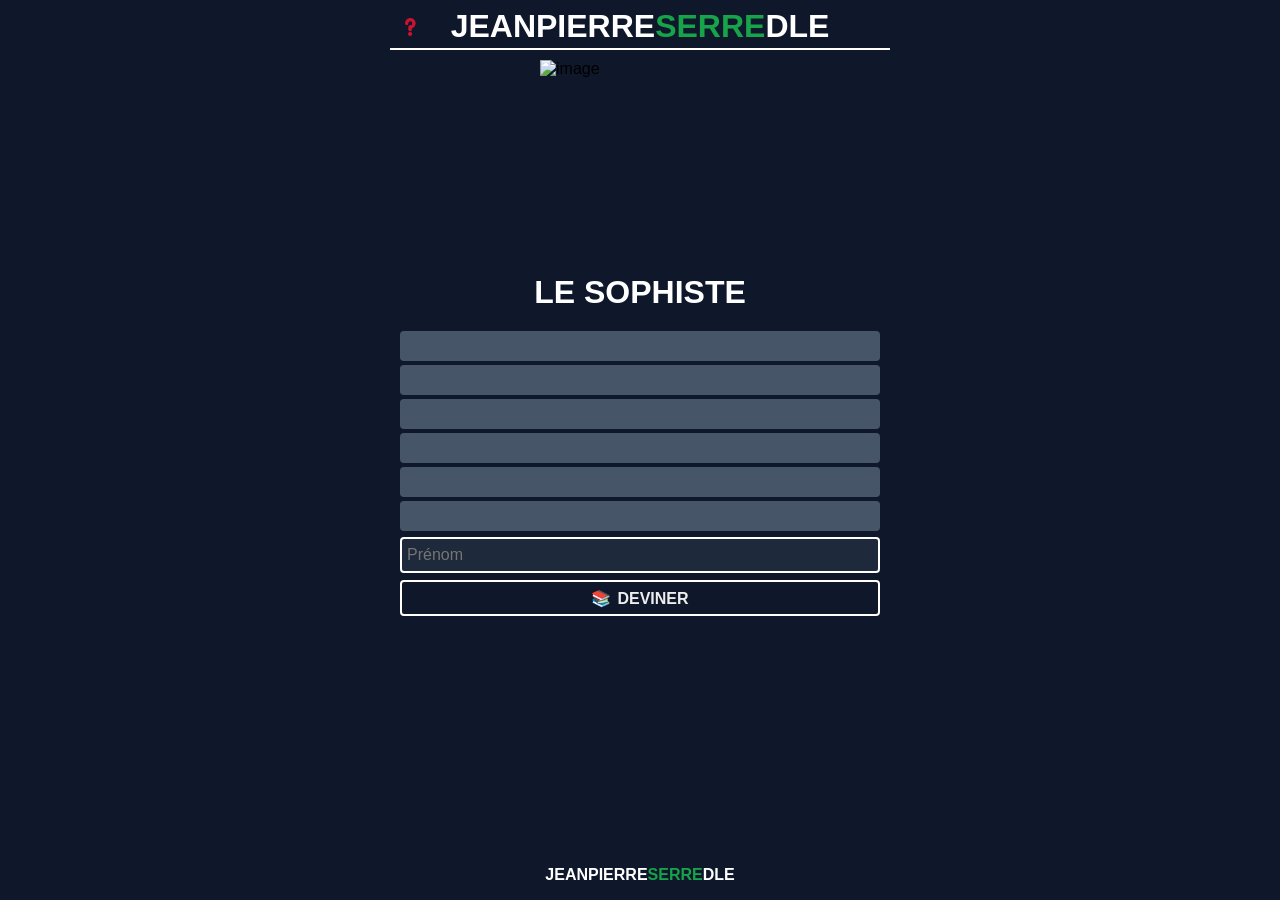
==== index.html @ e237ba88 "feat: replay" ====
<!doctype html><html lang="en"><head><meta charset="utf-8"/><link rel="icon" href="/favicon.ico"/><meta name="viewport" content="width=device-width,initial-scale=1"/><meta name="theme-color" content="#000000"/><meta name="description" content="Web site created using create-react-app"/><link rel="apple-touch-icon" href="/logo192.png"/><link rel="manifest" href="/manifest.json"/><title>React App</title><script defer="defer" src="/static/js/main.9e3f8fad.js"></script><link href="/static/css/main.e35f58a8.css" rel="stylesheet"></head><body><noscript>You need to enable JavaScript to run this app.</noscript><div id="root"></div></body></html>
---- static/css/main.e35f58a8.css ----
body{-webkit-font-smoothing:antialiased;-moz-osx-font-smoothing:grayscale;background-color:#0f172a;font-family:-apple-system,BlinkMacSystemFont,Segoe UI,Roboto,Oxygen,Ubuntu,Cantarell,Fira Sans,Droid Sans,Helvetica Neue,sans-serif;margin:0;padding:0}code{font-family:source-code-pro,Menlo,Monaco,Consolas,Courier New,monospace}.app{display:flex;flex-direction:row;justify-content:center}.main-container{align-items:center;display:flex;flex-direction:column;height:100vh;justify-content:flex-start;max-width:500px;width:100%}.title{color:#fff;font-size:2rem;font-weight:700;margin-bottom:1rem;margin-top:20px}.header-bar{align-items:center;border-bottom:2px solid #fff;box-sizing:border-box;display:flex;flex-direction:row;height:50px;justify-content:space-between;padding:0 15px;width:100%}.title-primary{color:#fff}.title-secondary{color:#16a34a}.main-image{height:200px;margin:10px 0;object-fit:cover;width:200px}.question-icon{cursor:pointer;margin-top:6px}.footer{font-size:1rem}.lastname{margin-top:4px}.replay-container{align-items:center;cursor:pointer;display:flex;flex-direction:row;padding:5px 10px}.replay-container:hover{background-color:#344868}.replay-text{color:#fff;cursor:pointer;display:flex;flex-direction:row;flex-wrap:nowrap;font-size:20px;font-weight:700;justify-content:center;margin-right:5px;margin-top:-1px;width:100%}.guesses-list{box-sizing:border-box;flex-grow:1;padding:0 10px;width:100%}.guess-item{background-color:#475569;height:30px;margin:4px 0}.guess-input,.guess-item{border-radius:4px;width:100%}.guess-input{background-color:#1e293b;border:2px solid #fff;margin:2px 0;padding:0 5px}.guess-button,.guess-input{box-sizing:border-box;color:#eee;font-size:16px;height:36px}.guess-button{background-color:#0f172a;border:2px solid #fff;border-radius:4px;cursor:pointer;font-weight:700;margin:5px 0;width:100%}.guess-button:hover{background-color:#1e293b}.share-button{background-color:#16a34a;border:2px solid #fff;border-radius:4px;box-sizing:border-box;color:#eee;cursor:pointer;font-size:16px;font-weight:700;height:36px;margin:5px 0;width:100%}.share-button:hover{background-color:#21be5b}.guess-input:focus{border-color:rgba(59,130,246,.5)}input:focus,textarea:focus{outline:none}.guessed{align-items:center;background-color:#1e293b;border:2px solid #fff;box-sizing:border-box;color:#fff;margin-bottom:0;padding:0 5px}.guessed,.guessed-container{display:flex;flex-direction:row}.guessed-container{gap:4px}.name-cell{flex-grow:1}.distance-cell{display:flex;justify-content:flex-end;width:70px}.book-emoji{margin-right:6px}.wikipedia-link{color:#fff;cursor:pointer;font-size:20px;margin-top:20px}.modal-container,.wikipedia-link{display:flex;justify-content:center;width:100%}.modal-container{align-items:center;background-color:rgba(0,0,0,.5);height:100%;left:0;position:absolute;top:0;z-index:10}.modal{align-items:center;background-color:#1e293b;border-radius:4px;display:flex;flex-direction:column;height:80vh;justify-content:flex-start;padding-bottom:30px;width:500px}.close-modal{box-sizing:border-box;display:flex;justify-content:flex-end;padding:10px;width:100%}.close-modal img{cursor:pointer}.modal-title{color:#fff;font-size:2rem;font-weight:700;margin:40px 0}.text{color:#fff;font-size:1.2rem;margin-bottom:1rem;text-align:center}.rules{align-items:center;box-sizing:border-box;display:flex;flex-direction:column;gap:10px;height:100%;justify-content:flex-start;overflow:scroll;padding:20px;width:100%}
/*# sourceMappingURL=main.e35f58a8.css.map*/
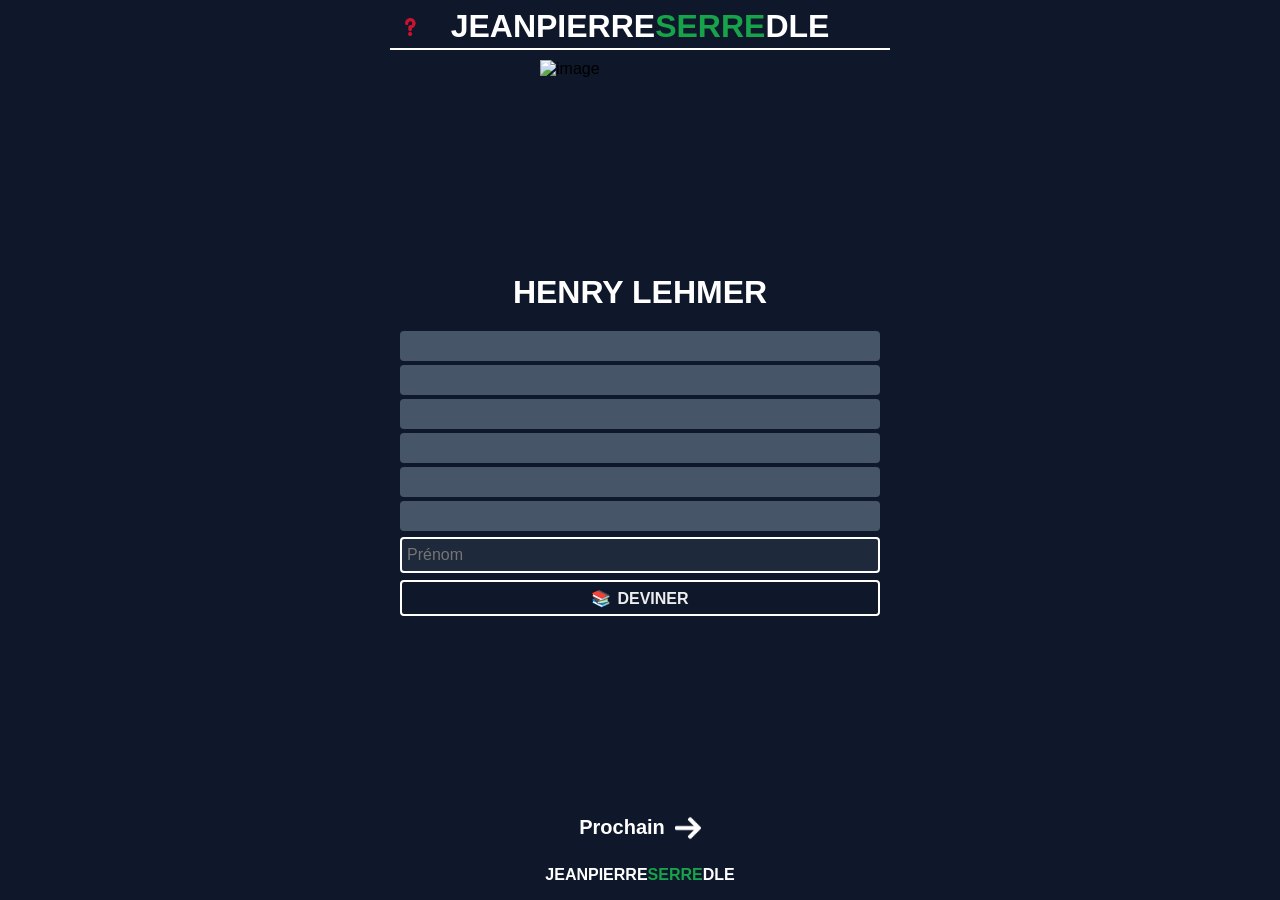
==== commit 119618b1: "feat: random" ====
--- a/index.html
+++ b/index.html
@@ -1 +1 @@
-<!doctype html><html lang="en"><head><meta charset="utf-8"/><link rel="icon" href="/favicon.ico"/><meta name="viewport" content="width=device-width,initial-scale=1"/><meta name="theme-color" content="#000000"/><meta name="description" content="Web site created using create-react-app"/><link rel="apple-touch-icon" href="/logo192.png"/><link rel="manifest" href="/manifest.json"/><title>React App</title><script defer="defer" src="/static/js/main.9e3f8fad.js"></script><link href="/static/css/main.e35f58a8.css" rel="stylesheet"></head><body><noscript>You need to enable JavaScript to run this app.</noscript><div id="root"></div></body></html>+<!doctype html><html lang="en"><head><meta charset="utf-8"/><link rel="icon" href="/favicon.ico"/><meta name="viewport" content="width=device-width,initial-scale=1"/><meta name="theme-color" content="#000000"/><meta name="description" content="Web site created using create-react-app"/><link rel="apple-touch-icon" href="/logo192.png"/><link rel="manifest" href="/manifest.json"/><title>React App</title><script defer="defer" src="/static/js/main.2a734847.js"></script><link href="/static/css/main.e35f58a8.css" rel="stylesheet"></head><body><noscript>You need to enable JavaScript to run this app.</noscript><div id="root"></div></body></html>
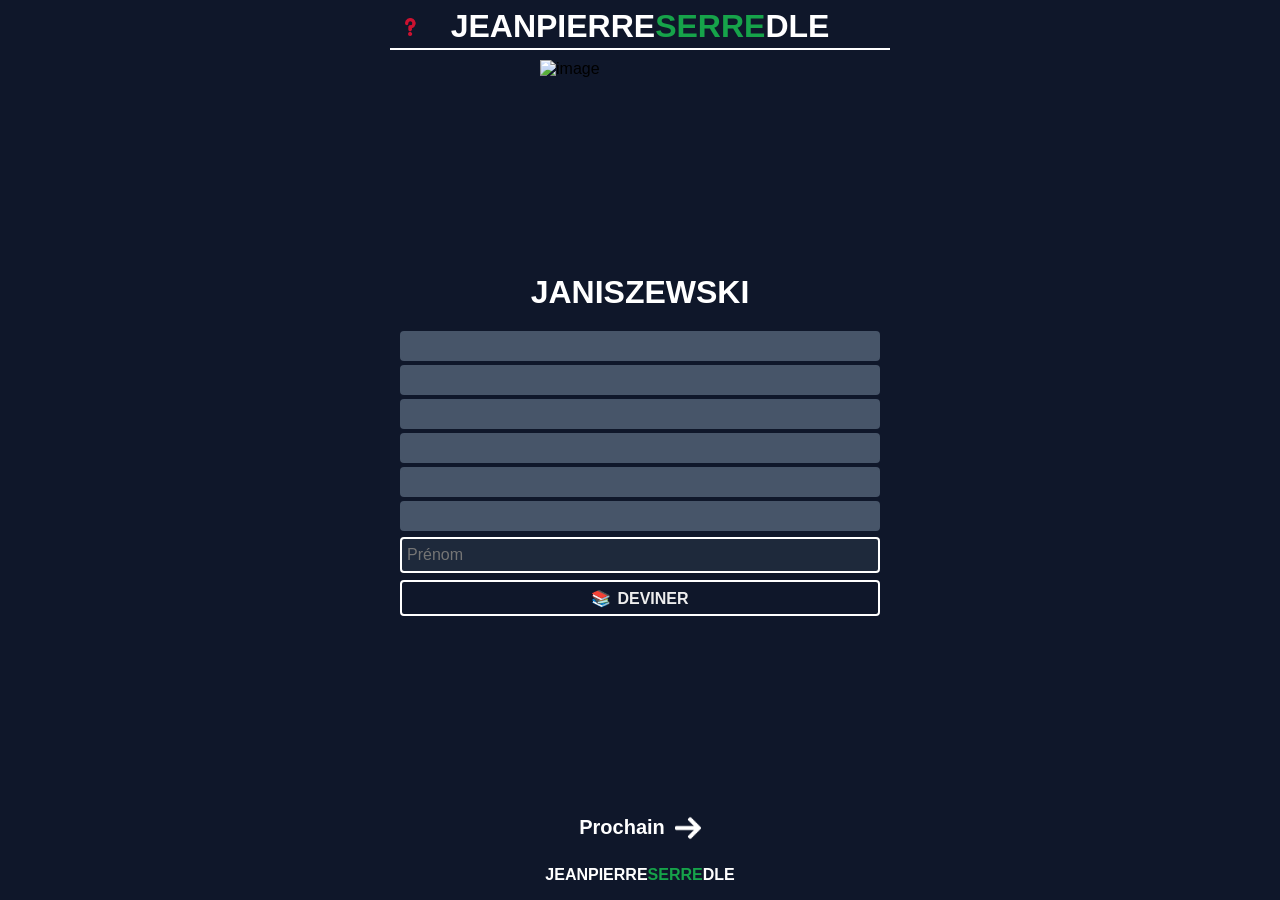
==== commit e9c2a6e0: "feat: correct rules" ====
--- a/index.html
+++ b/index.html
@@ -1 +1 @@
-<!doctype html><html lang="en"><head><meta charset="utf-8"/><link rel="icon" href="/favicon.ico"/><meta name="viewport" content="width=device-width,initial-scale=1"/><meta name="theme-color" content="#000000"/><meta name="description" content="Web site created using create-react-app"/><link rel="apple-touch-icon" href="/logo192.png"/><link rel="manifest" href="/manifest.json"/><title>React App</title><script defer="defer" src="/static/js/main.2a734847.js"></script><link href="/static/css/main.e35f58a8.css" rel="stylesheet"></head><body><noscript>You need to enable JavaScript to run this app.</noscript><div id="root"></div></body></html>+<!doctype html><html lang="en"><head><meta charset="utf-8"/><link rel="icon" href="/favicon.ico"/><meta name="viewport" content="width=device-width,initial-scale=1"/><meta name="theme-color" content="#000000"/><meta name="description" content="Web site created using create-react-app"/><link rel="apple-touch-icon" href="/logo192.png"/><link rel="manifest" href="/manifest.json"/><title>React App</title><script defer="defer" src="/static/js/main.5211eac7.js"></script><link href="/static/css/main.27002bb8.css" rel="stylesheet"></head><body><noscript>You need to enable JavaScript to run this app.</noscript><div id="root"></div></body></html>
--- a/static/css/main.27002bb8.css
+++ b/static/css/main.27002bb8.css
@@ -0,0 +1,2 @@
+body{-webkit-font-smoothing:antialiased;-moz-osx-font-smoothing:grayscale;background-color:#0f172a;font-family:-apple-system,BlinkMacSystemFont,Segoe UI,Roboto,Oxygen,Ubuntu,Cantarell,Fira Sans,Droid Sans,Helvetica Neue,sans-serif;margin:0;padding:0}code{font-family:source-code-pro,Menlo,Monaco,Consolas,Courier New,monospace}.app{display:flex;flex-direction:row;justify-content:center}.main-container{align-items:center;display:flex;flex-direction:column;height:100vh;justify-content:flex-start;max-width:500px;width:100%}.title{color:#fff;font-size:2rem;font-weight:700;margin-bottom:1rem;margin-top:20px}.header-bar{align-items:center;border-bottom:2px solid #fff;box-sizing:border-box;display:flex;flex-direction:row;height:50px;justify-content:space-between;padding:0 15px;width:100%}.title-primary{color:#fff}.title-secondary{color:#16a34a}.main-image{height:200px;margin:10px 0;object-fit:cover;width:200px}.question-icon{cursor:pointer;margin-top:6px}.footer{font-size:1rem}.lastname{margin-top:4px;text-align:center}.replay-container{align-items:center;cursor:pointer;display:flex;flex-direction:row;padding:5px 10px}.replay-container:hover{background-color:#344868}.replay-text{color:#fff;cursor:pointer;display:flex;flex-direction:row;flex-wrap:nowrap;font-size:20px;font-weight:700;justify-content:center;margin-right:5px;margin-top:-1px;width:100%}.guesses-list{box-sizing:border-box;flex-grow:1;padding:0 10px;width:100%}.guess-item{background-color:#475569;height:30px;margin:4px 0}.guess-input,.guess-item{border-radius:4px;width:100%}.guess-input{background-color:#1e293b;border:2px solid #fff;margin:2px 0;padding:0 5px}.guess-button,.guess-input{box-sizing:border-box;color:#eee;font-size:16px;height:36px}.guess-button{background-color:#0f172a;border:2px solid #fff;border-radius:4px;cursor:pointer;font-weight:700;margin:5px 0;width:100%}.guess-button:hover{background-color:#1e293b}.share-button{background-color:#16a34a;border:2px solid #fff;border-radius:4px;box-sizing:border-box;color:#eee;cursor:pointer;font-size:16px;font-weight:700;height:36px;margin:5px 0;width:100%}.share-button:hover{background-color:#21be5b}.guess-input:focus{border-color:rgba(59,130,246,.5)}input:focus,textarea:focus{outline:none}.guessed{align-items:center;background-color:#1e293b;border:2px solid #fff;box-sizing:border-box;color:#fff;margin-bottom:0;padding:0 5px}.guessed,.guessed-container{display:flex;flex-direction:row}.guessed-container{gap:4px}.name-cell{flex-grow:1}.distance-cell{display:flex;justify-content:flex-end;width:70px}.book-emoji{margin-right:6px}.wikipedia-link{color:#fff;cursor:pointer;font-size:20px;margin-top:20px}.modal-container,.wikipedia-link{display:flex;justify-content:center;width:100%}.modal-container{align-items:center;background-color:rgba(0,0,0,.5);height:100%;left:0;position:absolute;top:0;z-index:10}.modal{align-items:center;background-color:#1e293b;border-radius:4px;display:flex;flex-direction:column;height:80vh;justify-content:flex-start;padding-bottom:30px;width:500px}.close-modal{box-sizing:border-box;display:flex;justify-content:flex-end;padding:10px;width:100%}.close-modal img{cursor:pointer}.modal-title{color:#fff;font-size:2rem;font-weight:700;margin:40px 0}.text{color:#fff;font-size:1.2rem;margin-bottom:1rem;text-align:center}.rules{align-items:center;box-sizing:border-box;display:flex;flex-direction:column;gap:10px;height:100%;justify-content:flex-start;overflow:scroll;padding:20px;width:100%}
+/*# sourceMappingURL=main.27002bb8.css.map*/
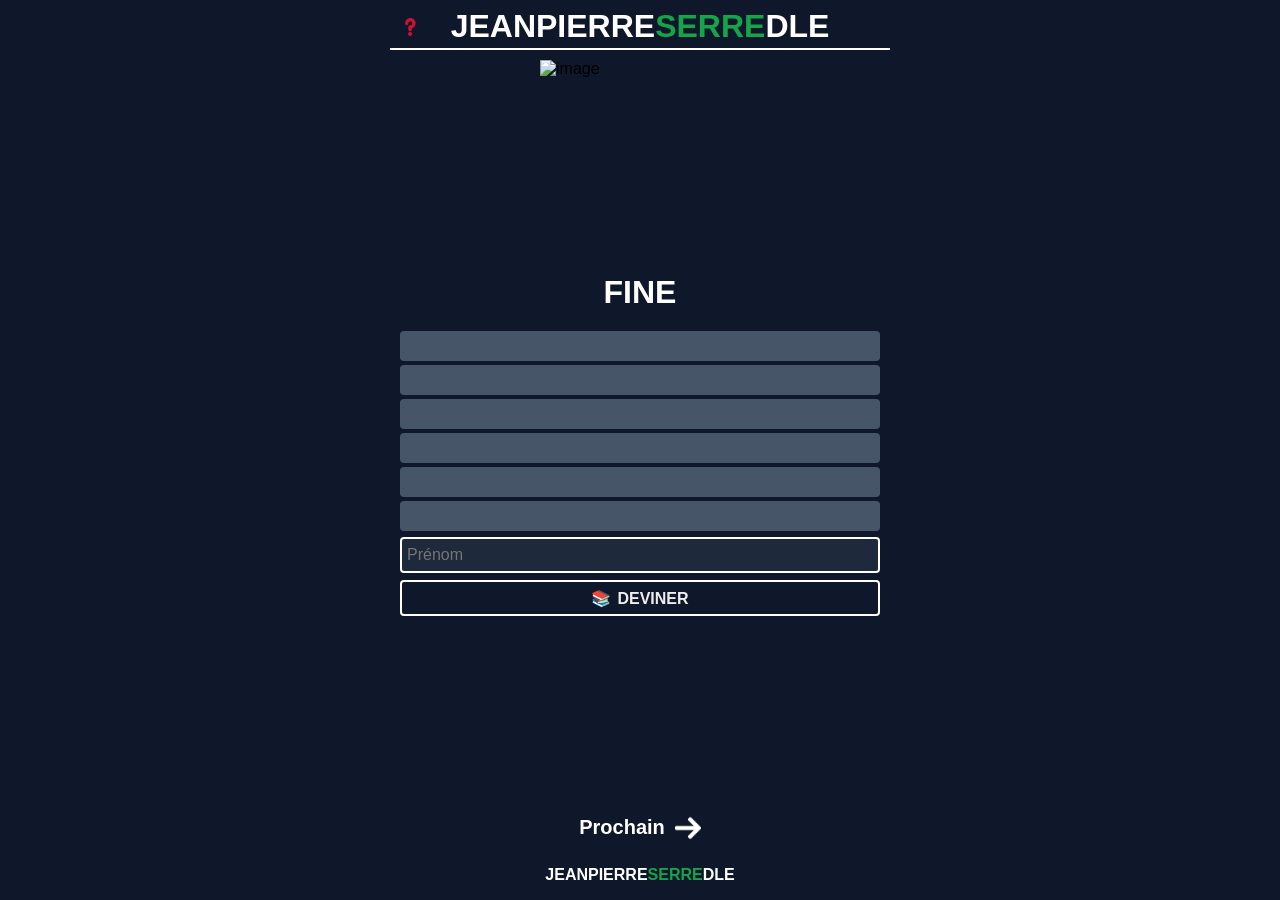
==== commit fac37777: "fix: mobile vh" ====
--- a/index.html
+++ b/index.html
@@ -1 +1 @@
-<!doctype html><html lang="en"><head><meta charset="utf-8"/><link rel="icon" href="/favicon.ico"/><meta name="viewport" content="width=device-width,initial-scale=1"/><meta name="theme-color" content="#000000"/><meta name="description" content="Web site created using create-react-app"/><link rel="apple-touch-icon" href="/logo192.png"/><link rel="manifest" href="/manifest.json"/><title>React App</title><script defer="defer" src="/static/js/main.5211eac7.js"></script><link href="/static/css/main.27002bb8.css" rel="stylesheet"></head><body><noscript>You need to enable JavaScript to run this app.</noscript><div id="root"></div></body></html>+<!doctype html><html lang="en"><head><meta charset="utf-8"/><link rel="icon" href="/favicon.ico"/><meta name="viewport" content="width=device-width,initial-scale=1"/><meta name="theme-color" content="#000000"/><meta name="description" content="Web site created using create-react-app"/><link rel="apple-touch-icon" href="/logo192.png"/><link rel="manifest" href="/manifest.json"/><title>React App</title><script defer="defer" src="/static/js/main.5211eac7.js"></script><link href="/static/css/main.0d28f4ab.css" rel="stylesheet"></head><body><noscript>You need to enable JavaScript to run this app.</noscript><div id="root"></div></body></html>
--- a/static/css/main.0d28f4ab.css
+++ b/static/css/main.0d28f4ab.css
@@ -0,0 +1,2 @@
+body{-webkit-font-smoothing:antialiased;-moz-osx-font-smoothing:grayscale;background-color:#0f172a;font-family:-apple-system,BlinkMacSystemFont,Segoe UI,Roboto,Oxygen,Ubuntu,Cantarell,Fira Sans,Droid Sans,Helvetica Neue,sans-serif;margin:0;min-height:100vh;padding:0}code{font-family:source-code-pro,Menlo,Monaco,Consolas,Courier New,monospace}html{height:-webkit-fill-available}@supports (-webkit-touch-callout:none){body{min-height:-webkit-fill-available}}.app{display:flex;flex-direction:row;justify-content:center}.main-container{align-items:center;display:flex;flex-direction:column;height:100vh;justify-content:flex-start;max-width:500px;width:100%}.title{color:#fff;font-size:2rem;font-weight:700;margin-bottom:1rem;margin-top:20px}.header-bar{align-items:center;border-bottom:2px solid #fff;box-sizing:border-box;display:flex;flex-direction:row;height:50px;justify-content:space-between;padding:0 15px;width:100%}.title-primary{color:#fff}.title-secondary{color:#16a34a}.main-image{height:200px;margin:10px 0;object-fit:cover;width:200px}.question-icon{cursor:pointer;margin-top:6px}.footer{font-size:1rem}.lastname{margin-top:4px;text-align:center}.replay-container{align-items:center;cursor:pointer;display:flex;flex-direction:row;padding:5px 10px}.replay-container:hover{background-color:#344868}.replay-text{color:#fff;cursor:pointer;display:flex;flex-direction:row;flex-wrap:nowrap;font-size:20px;font-weight:700;justify-content:center;margin-right:5px;margin-top:-1px;width:100%}.guesses-list{box-sizing:border-box;flex-grow:1;padding:0 10px;width:100%}.guess-item{background-color:#475569;height:30px;margin:4px 0}.guess-input,.guess-item{border-radius:4px;width:100%}.guess-input{background-color:#1e293b;border:2px solid #fff;margin:2px 0;padding:0 5px}.guess-button,.guess-input{box-sizing:border-box;color:#eee;font-size:16px;height:36px}.guess-button{background-color:#0f172a;border:2px solid #fff;border-radius:4px;cursor:pointer;font-weight:700;margin:5px 0;width:100%}.guess-button:hover{background-color:#1e293b}.share-button{background-color:#16a34a;border:2px solid #fff;border-radius:4px;box-sizing:border-box;color:#eee;cursor:pointer;font-size:16px;font-weight:700;height:36px;margin:5px 0;width:100%}.share-button:hover{background-color:#21be5b}.guess-input:focus{border-color:rgba(59,130,246,.5)}input:focus,textarea:focus{outline:none}.guessed{align-items:center;background-color:#1e293b;border:2px solid #fff;box-sizing:border-box;color:#fff;margin-bottom:0;padding:0 5px}.guessed,.guessed-container{display:flex;flex-direction:row}.guessed-container{gap:4px}.name-cell{flex-grow:1}.distance-cell{display:flex;justify-content:flex-end;width:70px}.book-emoji{margin-right:6px}.wikipedia-link{color:#fff;cursor:pointer;font-size:20px;margin-top:20px}.modal-container,.wikipedia-link{display:flex;justify-content:center;width:100%}.modal-container{align-items:center;background-color:rgba(0,0,0,.5);height:100%;left:0;position:absolute;top:0;z-index:10}.modal{align-items:center;background-color:#1e293b;border-radius:4px;display:flex;flex-direction:column;height:80vh;justify-content:flex-start;padding-bottom:30px;width:500px}.close-modal{box-sizing:border-box;display:flex;justify-content:flex-end;padding:10px;width:100%}.close-modal img{cursor:pointer}.modal-title{color:#fff;font-size:2rem;font-weight:700;margin:40px 0}.text{color:#fff;font-size:1.2rem;margin-bottom:1rem;text-align:center}.rules{align-items:center;box-sizing:border-box;display:flex;flex-direction:column;gap:10px;height:100%;justify-content:flex-start;overflow:scroll;padding:20px;width:100%}
+/*# sourceMappingURL=main.0d28f4ab.css.map*/
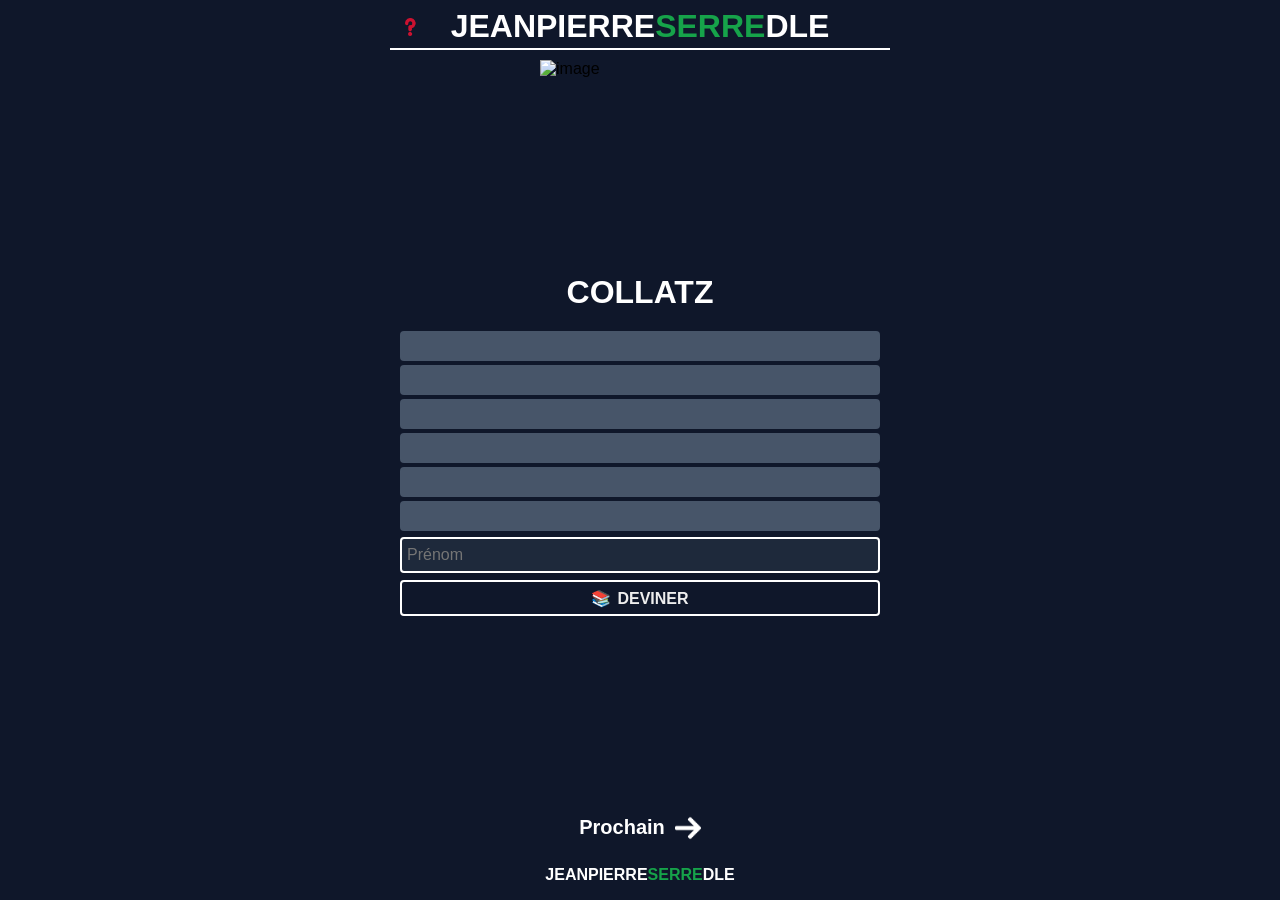
==== commit e271ffba: "feat: diacritics are not taken into account anymore when calculating levenshtein distance" ====
--- a/index.html
+++ b/index.html
@@ -1 +1 @@
-<!doctype html><html lang="en"><head><meta charset="utf-8"/><link rel="icon" href="/favicon.ico"/><meta name="viewport" content="width=device-width,initial-scale=1"/><meta name="theme-color" content="#000000"/><meta name="description" content="Web site created using create-react-app"/><link rel="apple-touch-icon" href="/logo192.png"/><link rel="manifest" href="/manifest.json"/><title>React App</title><script defer="defer" src="/static/js/main.5211eac7.js"></script><link href="/static/css/main.0d28f4ab.css" rel="stylesheet"></head><body><noscript>You need to enable JavaScript to run this app.</noscript><div id="root"></div></body></html>+<!doctype html><html lang="en"><head><meta charset="utf-8"/><link rel="icon" href="/favicon.ico"/><meta name="viewport" content="width=device-width,initial-scale=1"/><meta name="theme-color" content="#000000"/><meta name="description" content="Web site created using create-react-app"/><link rel="apple-touch-icon" href="/logo192.png"/><link rel="manifest" href="/manifest.json"/><title>React App</title><script defer="defer" src="/static/js/main.c326fca3.js"></script><link href="/static/css/main.0d28f4ab.css" rel="stylesheet"></head><body><noscript>You need to enable JavaScript to run this app.</noscript><div id="root"></div></body></html>
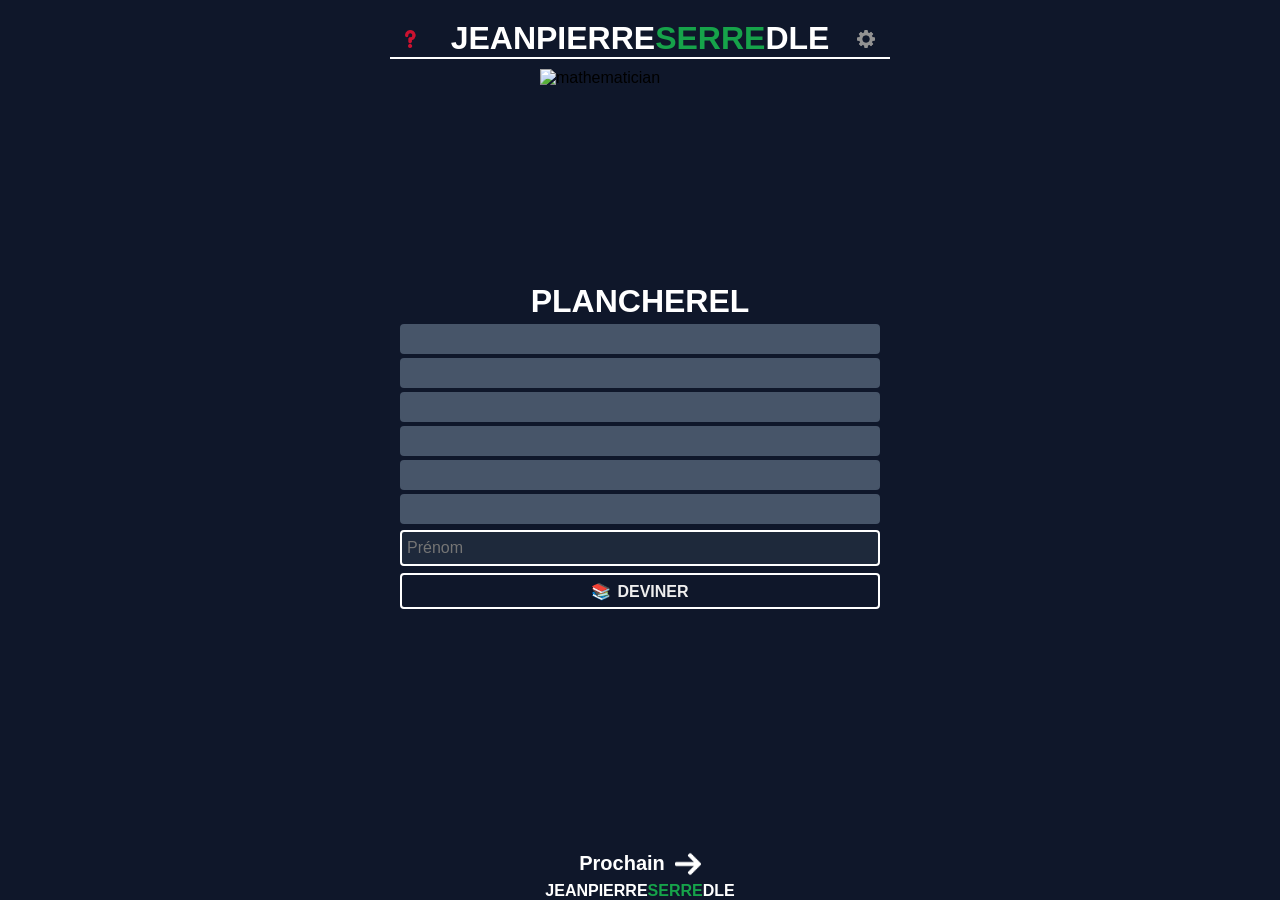
==== commit d8751e0f: "feat: user can choose periods" ====
--- a/index.html
+++ b/index.html
@@ -1 +1 @@
-<!doctype html><html lang="en"><head><meta charset="utf-8"/><link rel="icon" href="/favicon.ico"/><meta name="viewport" content="width=device-width,initial-scale=1"/><meta name="theme-color" content="#000000"/><meta name="description" content="Web site created using create-react-app"/><link rel="apple-touch-icon" href="/logo192.png"/><link rel="manifest" href="/manifest.json"/><title>React App</title><script defer="defer" src="/static/js/main.c326fca3.js"></script><link href="/static/css/main.0d28f4ab.css" rel="stylesheet"></head><body><noscript>You need to enable JavaScript to run this app.</noscript><div id="root"></div></body></html>+<!doctype html><html lang="en"><head><meta charset="utf-8"/><link rel="icon" href="/favicon.ico"/><meta name="viewport" content="width=device-width,initial-scale=1"/><meta name="theme-color" content="#000000"/><meta name="description" content="Web site created using create-react-app"/><link rel="apple-touch-icon" href="/logo192.png"/><link rel="manifest" href="/manifest.json"/><title>React App</title><script defer="defer" src="/static/js/main.b5330634.js"></script><link href="/static/css/main.9a233c60.css" rel="stylesheet"></head><body><noscript>You need to enable JavaScript to run this app.</noscript><div id="root"></div></body></html>
--- a/static/css/main.9a233c60.css
+++ b/static/css/main.9a233c60.css
@@ -0,0 +1,2 @@
+body{-webkit-font-smoothing:antialiased;-moz-osx-font-smoothing:grayscale;background-color:#0f172a;font-family:-apple-system,BlinkMacSystemFont,Segoe UI,Roboto,Oxygen,Ubuntu,Cantarell,Fira Sans,Droid Sans,Helvetica Neue,sans-serif;margin:0;min-height:100vh;padding:0}code{font-family:source-code-pro,Menlo,Monaco,Consolas,Courier New,monospace}html{height:-webkit-fill-available}@supports (-webkit-touch-callout:none){body{min-height:-webkit-fill-available}}.app{display:flex;flex-direction:row;justify-content:center}.main-container{align-items:center;display:flex;flex-direction:column;height:100vh;justify-content:flex-start;max-width:500px;width:100%}.title{color:#fff;font-size:2rem;font-weight:700}@media screen and (max-width:500px){.title{font-size:1.5rem}}.header-bar{align-items:center;border-bottom:2px solid #fff;box-sizing:border-box;display:flex;flex-direction:row;justify-content:space-between;margin-top:20px;padding:0 15px;width:100%}.title-primary{color:#fff}.title-secondary{color:#16a34a}.main-image{height:200px;margin:10px 0;object-fit:cover;width:200px}.question-icon{cursor:pointer}.footer{font-size:1rem}.lastname{margin-top:4px;text-align:center}.replay-container{align-items:center;cursor:pointer;display:flex;flex-direction:row;padding:5px 10px}.replay-container:hover{background-color:#344868}.replay-text{color:#fff;cursor:pointer;display:flex;flex-direction:row;flex-wrap:nowrap;font-size:20px;font-weight:700;justify-content:center;margin-right:5px;margin-top:-1px;width:100%}.guesses-list{box-sizing:border-box;flex-grow:1;padding:0 10px;width:100%}.guess-item{background-color:#475569;height:30px;margin:4px 0}.guess-input,.guess-item{border-radius:4px;width:100%}.guess-input{background-color:#1e293b;border:2px solid #fff;margin:2px 0;padding:0 5px}.guess-button,.guess-input{box-sizing:border-box;color:#eee;font-size:16px;height:36px}.guess-button{background-color:#0f172a;border:2px solid #fff;border-radius:4px;cursor:pointer;font-weight:700;margin:5px 0;width:100%}.guess-button:hover{background-color:#1e293b}.share-button{background-color:#16a34a;border:2px solid #fff;border-radius:4px;box-sizing:border-box;color:#eee;cursor:pointer;font-size:16px;font-weight:700;height:36px;margin:5px 0;width:100%}.share-button:hover{background-color:#21be5b}.guess-input:focus{border-color:rgba(59,130,246,.5)}input:focus,textarea:focus{outline:none}.guessed{align-items:center;background-color:#1e293b;border:2px solid #fff;box-sizing:border-box;color:#fff;margin-bottom:0;padding:0 5px}.guessed,.guessed-container{display:flex;flex-direction:row}.guessed-container{gap:4px}.name-cell{flex-grow:1}.distance-cell{display:flex;justify-content:flex-end;width:70px}.book-emoji{margin-right:6px}.wikipedia-link{color:#fff;cursor:pointer;font-size:20px;margin-top:20px}.modal-container,.wikipedia-link{display:flex;justify-content:center;width:100%}.modal-container{align-items:center;background-color:rgba(0,0,0,.5);height:100%;left:0;position:absolute;top:0;z-index:10}.modal{align-items:center;background-color:#1e293b;border-radius:4px;display:flex;flex-direction:column;height:80vh;justify-content:flex-start;padding-bottom:30px;width:500px}.close-modal{box-sizing:border-box;display:flex;justify-content:flex-end;padding:10px;width:100%}.close-modal img{cursor:pointer}.modal-title{border-bottom:2px solid #fff;color:#fff;font-size:2rem;font-weight:700;margin:20px 0}.modal-subtitle{border-bottom:1px solid #fff;color:#fff;font-size:1.5rem;margin:0;width:100%}.text{color:#fff;font-size:1.2rem;margin-bottom:1rem;text-align:center}.text-left{font-size:1.1rem}.text-hint,.text-left{color:#fff;text-align:left}.text-hint{font-size:1rem;font-style:italic;margin:-5px 0;width:100%}.rules{align-items:center;box-sizing:border-box;height:100%;overflow:scroll;padding:20px}.checkboxes,.rules{display:flex;flex-direction:column;gap:10px;justify-content:flex-start;width:100%}.checkboxes{align-items:flex-start;margin:20px 0}.checkbox{align-items:center;color:#fff;display:flex;flex-direction:row;gap:10px;justify-content:flex-start}
+/*# sourceMappingURL=main.9a233c60.css.map*/
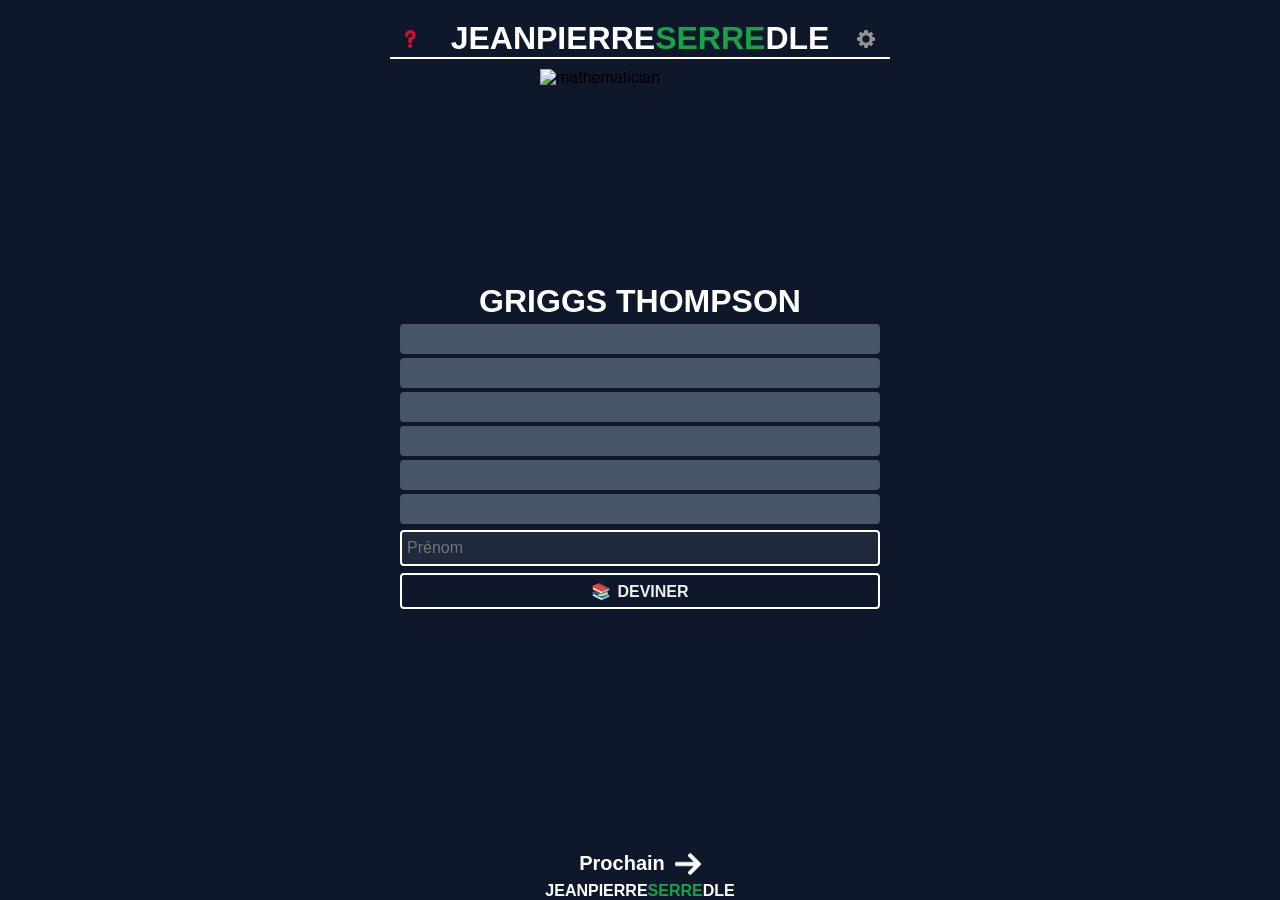
==== commit e70bcef9: "feat: new favicon" ====
--- a/index.html
+++ b/index.html
@@ -1 +1 @@
-<!doctype html><html lang="en"><head><meta charset="utf-8"/><link rel="icon" href="/favicon.ico"/><meta name="viewport" content="width=device-width,initial-scale=1"/><meta name="theme-color" content="#000000"/><meta name="description" content="Web site created using create-react-app"/><link rel="apple-touch-icon" href="/logo192.png"/><link rel="manifest" href="/manifest.json"/><title>React App</title><script defer="defer" src="/static/js/main.b5330634.js"></script><link href="/static/css/main.9a233c60.css" rel="stylesheet"></head><body><noscript>You need to enable JavaScript to run this app.</noscript><div id="root"></div></body></html>+<!doctype html><html lang="en"><head><meta charset="utf-8"/><link rel="icon" href="/favicon.ico"/><meta name="viewport" content="width=device-width,initial-scale=1"/><meta name="theme-color" content="#000000"/><meta name="description" content="Web site created using create-react-app"/><link rel="apple-touch-icon" href="/logo192.png"/><link rel="manifest" href="/manifest.json"/><title>Jeanpierreserredle</title><script defer="defer" src="/static/js/main.d5ce5445.js"></script><link href="/static/css/main.9a233c60.css" rel="stylesheet"></head><body><noscript>You need to enable JavaScript to run this app.</noscript><div id="root"></div></body></html>
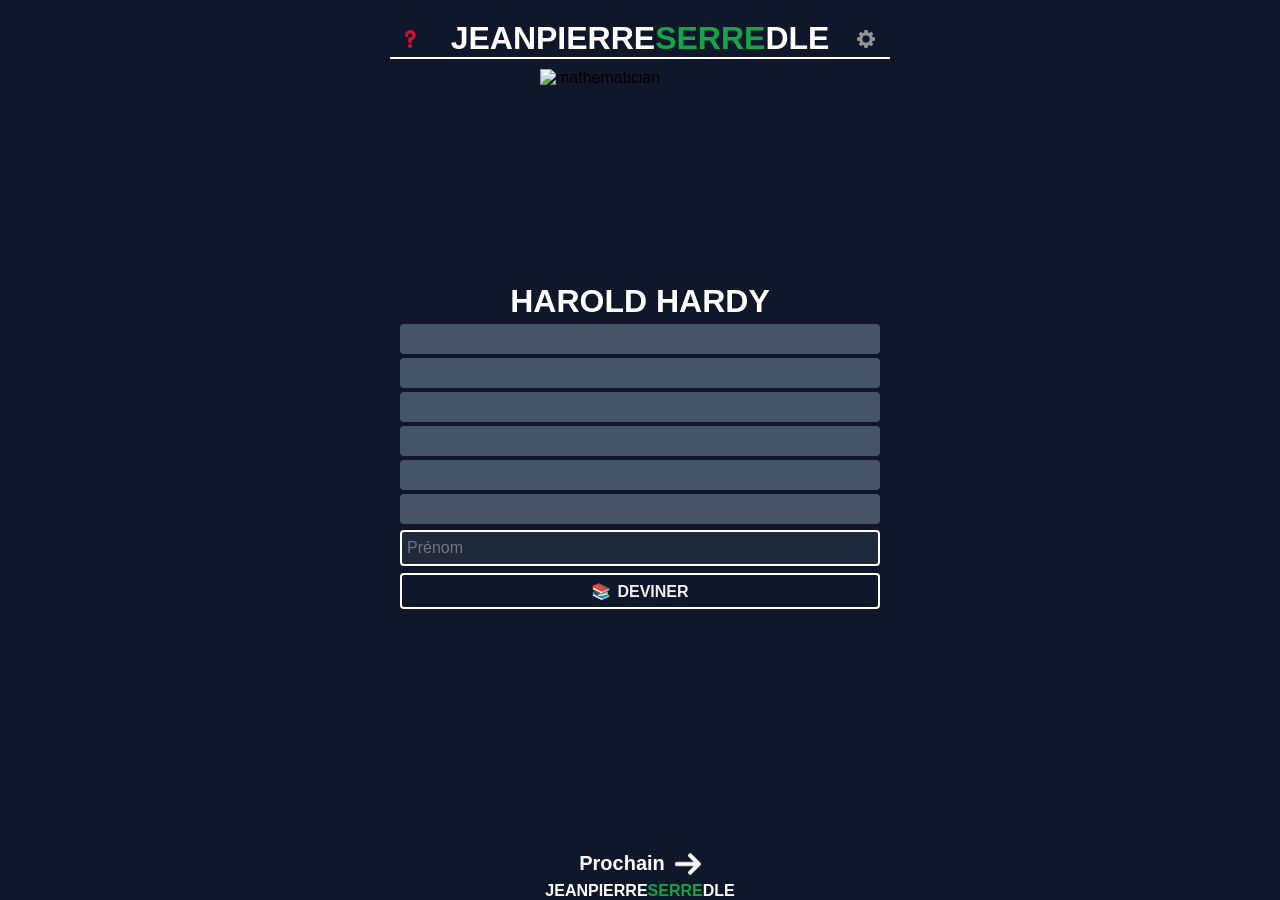
==== commit 6257d5e8: "feat: new json" ====
--- a/index.html
+++ b/index.html
@@ -1 +1 @@
-<!doctype html><html lang="en"><head><meta charset="utf-8"/><link rel="icon" href="/favicon.ico"/><meta name="viewport" content="width=device-width,initial-scale=1"/><meta name="theme-color" content="#000000"/><meta name="description" content="Web site created using create-react-app"/><link rel="apple-touch-icon" href="/logo192.png"/><link rel="manifest" href="/manifest.json"/><title>Jeanpierreserredle</title><script defer="defer" src="/static/js/main.d5ce5445.js"></script><link href="/static/css/main.9a233c60.css" rel="stylesheet"></head><body><noscript>You need to enable JavaScript to run this app.</noscript><div id="root"></div></body></html>+<!doctype html><html lang="en"><head><meta charset="utf-8"/><link rel="icon" href="/favicon.ico"/><meta name="viewport" content="width=device-width,initial-scale=1"/><meta name="theme-color" content="#000000"/><meta name="description" content="Web site created using create-react-app"/><link rel="apple-touch-icon" href="/logo192.png"/><link rel="manifest" href="/manifest.json"/><title>Jeanpierreserredle</title><script defer="defer" src="/static/js/main.904a5902.js"></script><link href="/static/css/main.9a233c60.css" rel="stylesheet"></head><body><noscript>You need to enable JavaScript to run this app.</noscript><div id="root"></div></body></html>
